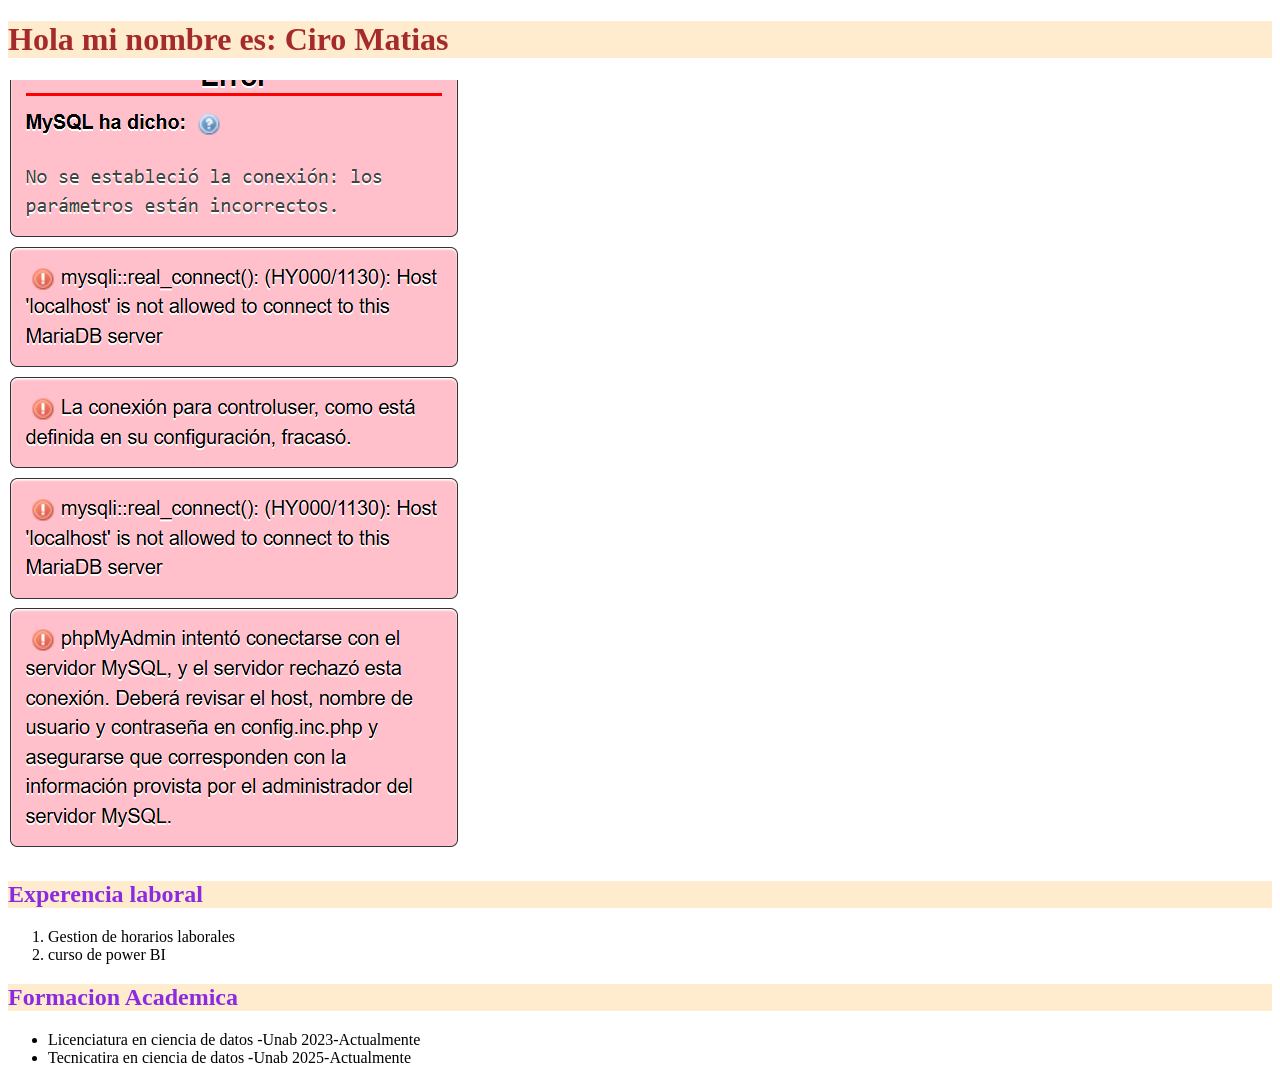
==== index.html @ 1c103ea7 "archivos" ====
<!DOCTYPE html>

<html>
    <head>
        <title>mi portafolio</title>
        <link rel="stylesheet" href="style.css">
    </head>
    <body>
        <h1>Hola mi nombre es: Ciro Matias</h1>

        <img src="imagenes/foto.de.perfil.png"> 
       
        <section class="Eperiencia">

         <h2>Experencia laboral</h2>
         <ol>
            <li>Gestion de horarios laborales</li>
            <li>curso de power BI</li>
         </ol>

        </section>
        

        <section class="Experiencia">

         <h2>Formacion Academica</h2>
         <ul>
            <li>Licenciatura en ciencia de datos -Unab 2023-Actualmente</li>
            <li>Tecnicatira en ciencia de datos -Unab 2025-Actualmente</li>
         </ul>

        </section>
       
        
    </body>
</html>
---- style.css ----
h1 {
    color: brown;
    background-color: blanchedalmond;
}

h2 {
    color: blueviolet;
    background-color: blanchedalmond;
} 

p {
    font-family: Georgia, 'Times New Roman', Times, serif;
}
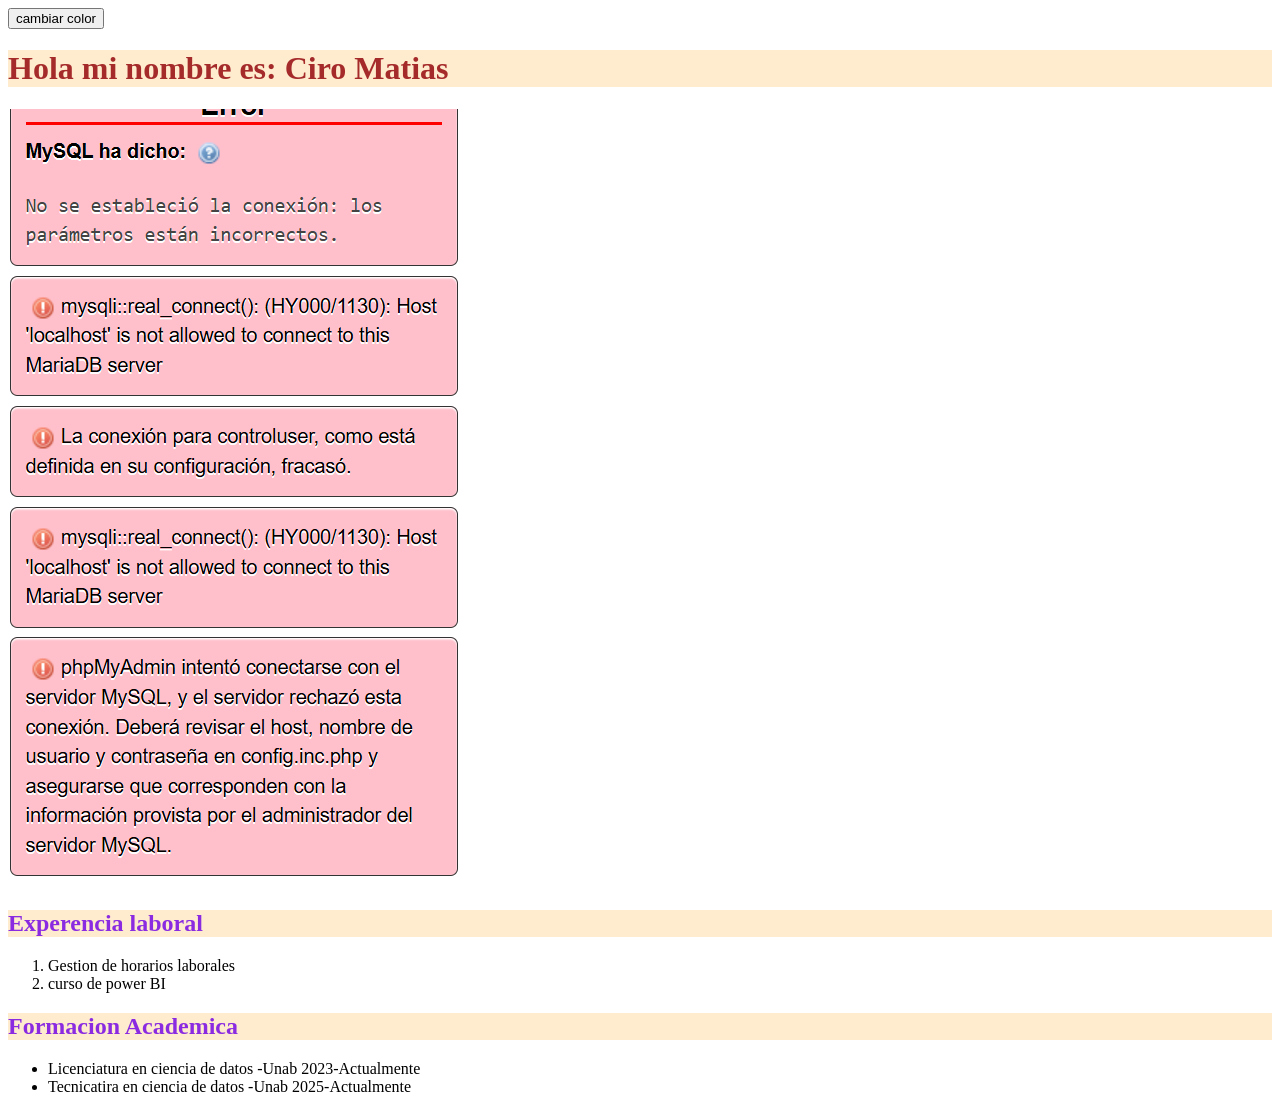
==== commit cbdbe4b3: "archivos" ====
--- a/index.html
+++ b/index.html
@@ -6,6 +6,7 @@
         <link rel="stylesheet" href="style.css">
     </head>
     <body>
+        <button id="Btn">cambiar color</button>
         <h1>Hola mi nombre es: Ciro Matias</h1>
 
         <img src="imagenes/foto.de.perfil.png"> 
@@ -18,7 +19,7 @@
             <li>curso de power BI</li>
          </ol>
 
-        </section>
+        </section>  
         
 
         <section class="Experiencia">
@@ -27,10 +28,10 @@
          <ul>
             <li>Licenciatura en ciencia de datos -Unab 2023-Actualmente</li>
             <li>Tecnicatira en ciencia de datos -Unab 2025-Actualmente</li>
-         </ul>
+         </ul> 
 
-        </section>
+        </section> 
        
-        
+       <script src="main.js"></script> 
     </body>
 </html>
--- a/style.css
+++ b/style.css
@@ -12,3 +12,7 @@
     font-family: Georgia, 'Times New Roman', Times, serif;
 }
 
+.dark {
+    background: #111;
+    color: white;
+}
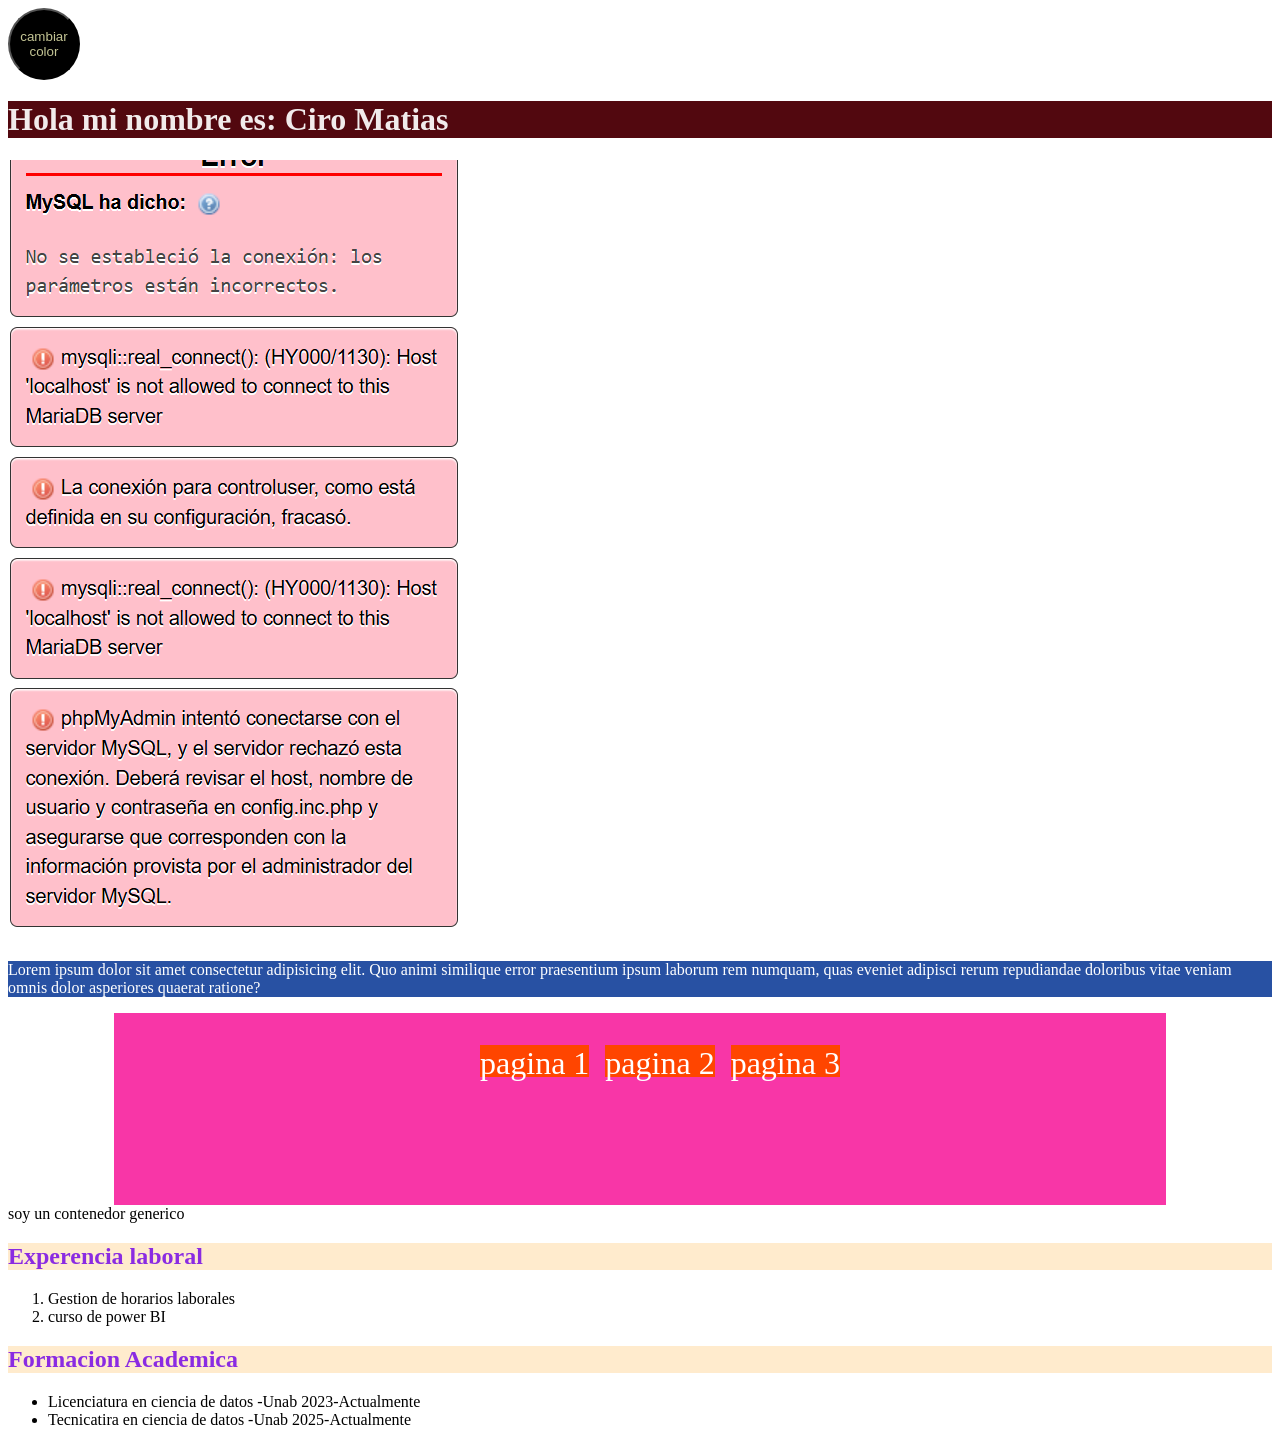
==== commit 678bcdd9: "actualizacion30-4-26" ====
--- a/index.html
+++ b/index.html
@@ -1,16 +1,24 @@
 <!DOCTYPE html>
-
+<html lang="sp">
 <html>
     <head>
         <title>mi portafolio</title>
         <link rel="stylesheet" href="style.css">
     </head>
     <body>
-        <button id="Btn">cambiar color</button>
-        <h1>Hola mi nombre es: Ciro Matias</h1>
+        <button class="boton fondoNegro" id="Btn">cambiar color</button>
+        <h1 class="TituloPrincipal">Hola mi nombre es: Ciro Matias</h1>
 
         <img src="imagenes/foto.de.perfil.png"> 
-       
+        <a href="https://www.google.com/">google</a>
+       <p>Lorem ipsum dolor sit amet consectetur adipisicing elit. Quo animi similique error praesentium ipsum laborum rem numquam, quas eveniet adipisci rerum repudiandae doloribus vitae veniam omnis dolor asperiores quaerat ratione?
+       </p>
+       <ul class="Menuprincipal">
+        <li class="paginas"><a href="pages/pagina1.html">pagina 1</a></li>
+        <li class="paginas"><a href="pages/pagina2.html">pagina 2</a></li>
+        <li class="paginas"><a href="pages/pagina3.html">pagina 3</a></li>
+       </ul>
+       <div>soy un contenedor generico</div>
         <section class="Eperiencia">
 
          <h2>Experencia laboral</h2>
--- a/style.css
+++ b/style.css
@@ -1,7 +1,8 @@
-h1 {
-    color: brown;
-    background-color: blanchedalmond;
+p {
+    background-color:  #2851A3;
+    color: white;
 }
+
 
 h2 {
     color: blueviolet;
@@ -15,4 +16,58 @@
 .dark {
     background: #111;
     color: white;
+}
+.TituloPrincipal {
+    background-color: #52080f;
+    color: #f1ebeb;
+}
+
+.boton {
+ background-color: #bcbe15;
+ color: #c3c494;
+ border-radius: 2.5rem;
+ width: 4.5rem;
+ height: 4.5rem;
+}
+
+.fondoNaranja {
+    background-color: orange;
+}
+
+.fondoNegro {
+    background-color: black;
+}
+.fondoVioleta {
+    background-color: violet;
+}
+.fondoPurpura {
+    background-color: purple;
+}
+#boton {
+    background-color: aqua;
+}
+
+.Menuprincipal {
+    width: 80%;
+    height: 10rem;
+    margin: auto;
+    padding-top: 2rem;
+    background-color: #f71b9be0;
+    gap: 1rem;
+    display: flex;
+    padding-top: auto;
+    justify-content: center;
+} 
+
+.paginas {
+    background-color: orangered;
+    height: 2rem;
+    list-style: none;
+    
+}
+
+a{
+    color: #ffff;
+    text-decoration: none;
+    font-size: xx-large;
 }
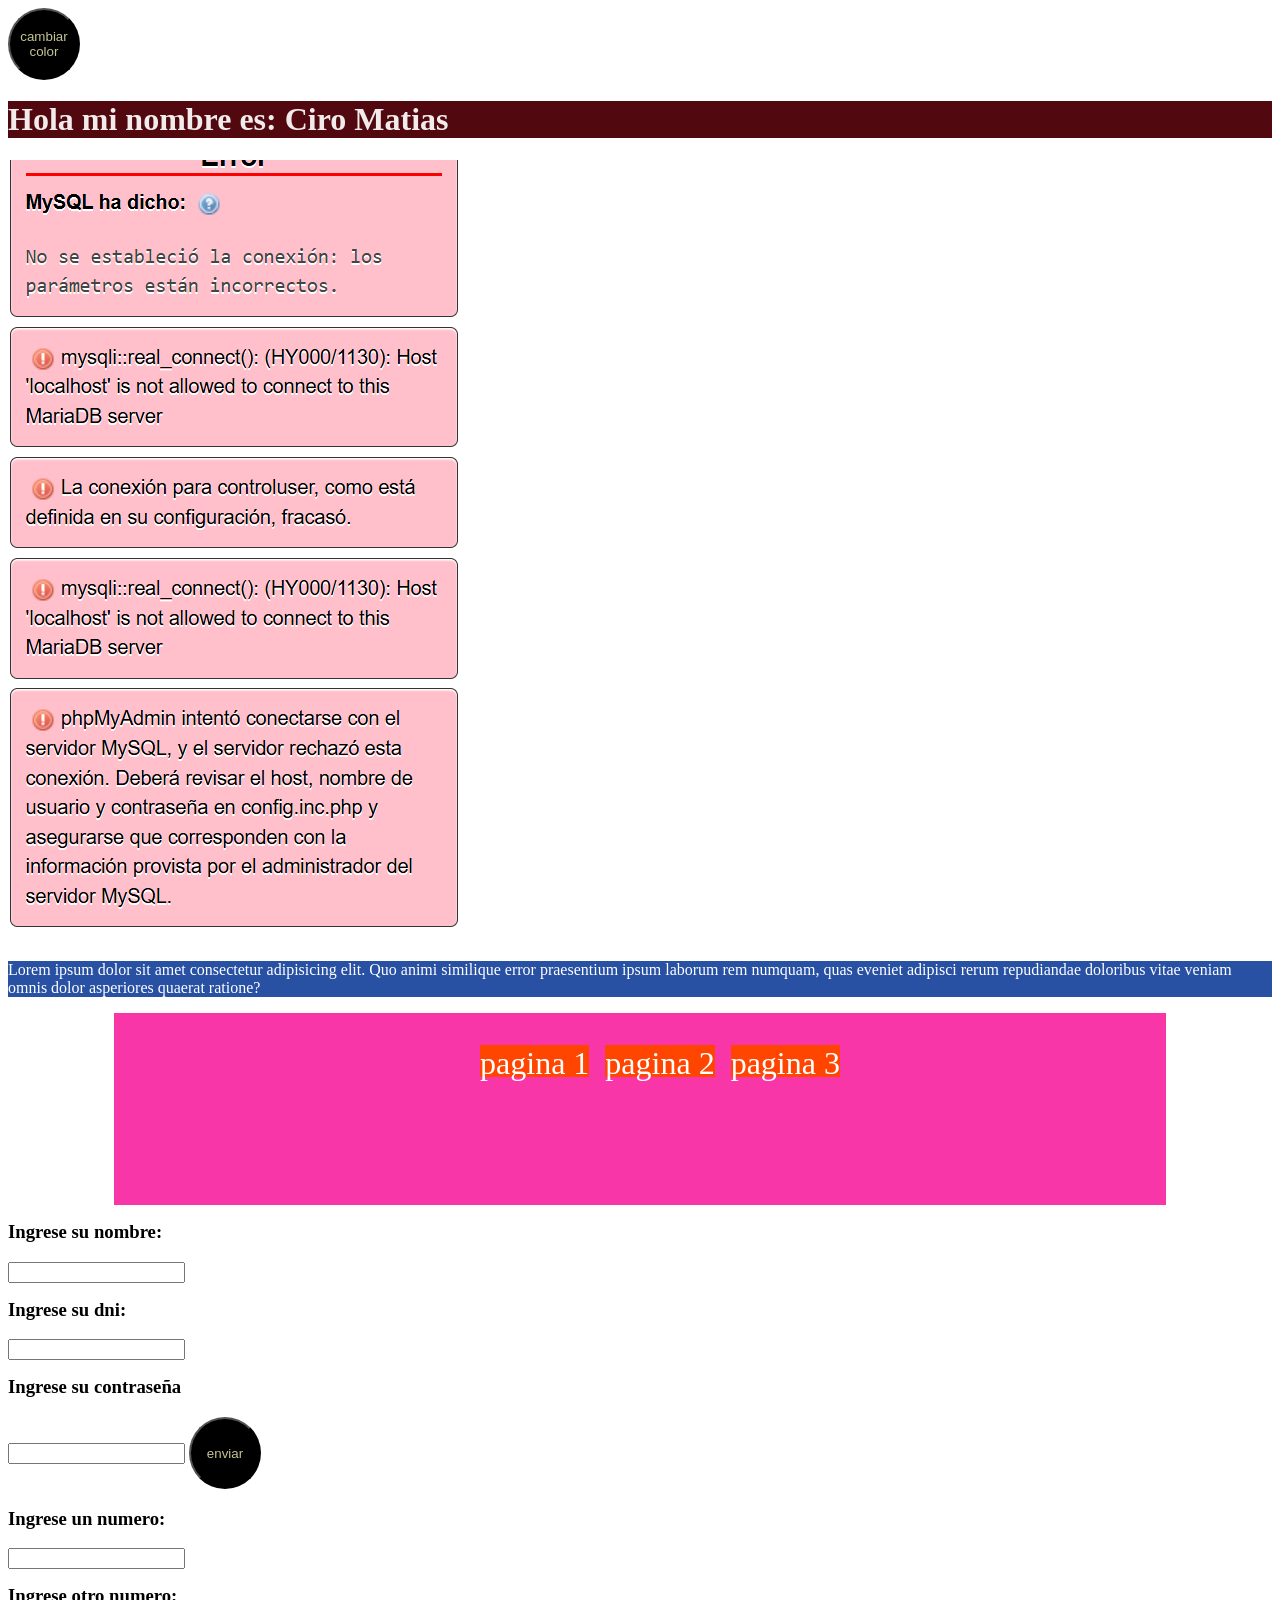
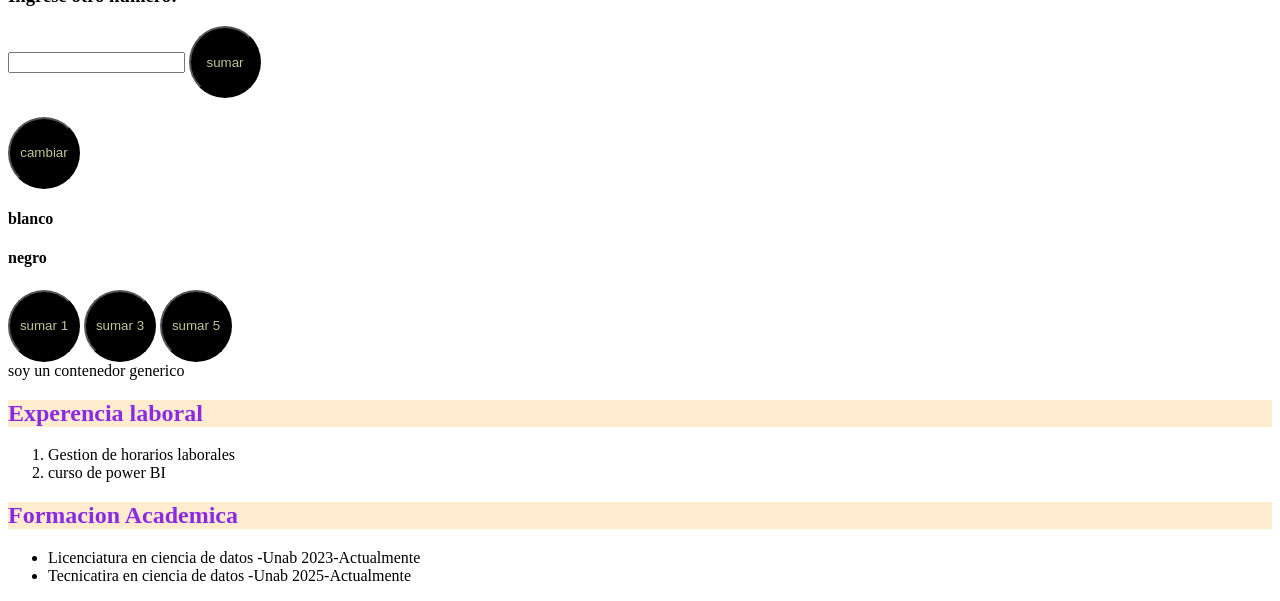
==== commit 3029a286: "funciones basicas_js" ====
--- a/index.html
+++ b/index.html
@@ -18,6 +18,32 @@
         <li class="paginas"><a href="pages/pagina2.html">pagina 2</a></li>
         <li class="paginas"><a href="pages/pagina3.html">pagina 3</a></li>
        </ul>
+    <h3>Ingrese su nombre:</h3>
+    <input type="text" id="nombre">
+    <h3>Ingrese su dni:</h3>
+    <input type="number" id="dni">
+    <h3>Ingrese su contraseña</h3>
+    <input type="password" id="password">
+    <button class="boton fondoNegro" id="saludar" onclick="saludar()">enviar</button>
+    <h3 id="mensaje"></h3>
+
+    
+    <h3>Ingrese un numero:</h3>
+    <input type="number" id="num1">
+    <h3>Ingrese otro numero:</h3>
+    <input type="number" id="num2">
+    <button class="boton fondoNegro" id="sumar" onclick="sumar()">sumar</button>
+    <h3 id="resultado"></h3>
+
+    <button class="boton fondoNegro" onclick="cambiar()">cambiar</button>
+    <h4 id="blanco">blanco</h4>
+    <h4 id="negro">negro</h4>  
+
+    <h5 id="contador"></h5>
+    <button class="boton fondoNegro" onclick="sumador(1)">sumar 1</button>
+    <button class="boton fondoNegro" onclick="sumador(4)">sumar 3</button>
+    <button class="boton fondoNegro" onclick="sumador(5)">sumar 5</button>
+
        <div>soy un contenedor generico</div>
         <section class="Eperiencia">
 
--- a/style.css
+++ b/style.css
@@ -1,3 +1,7 @@
+h3 {
+    margin-top: 1rem;
+}
+
 p {
     background-color:  #2851A3;
     color: white;
